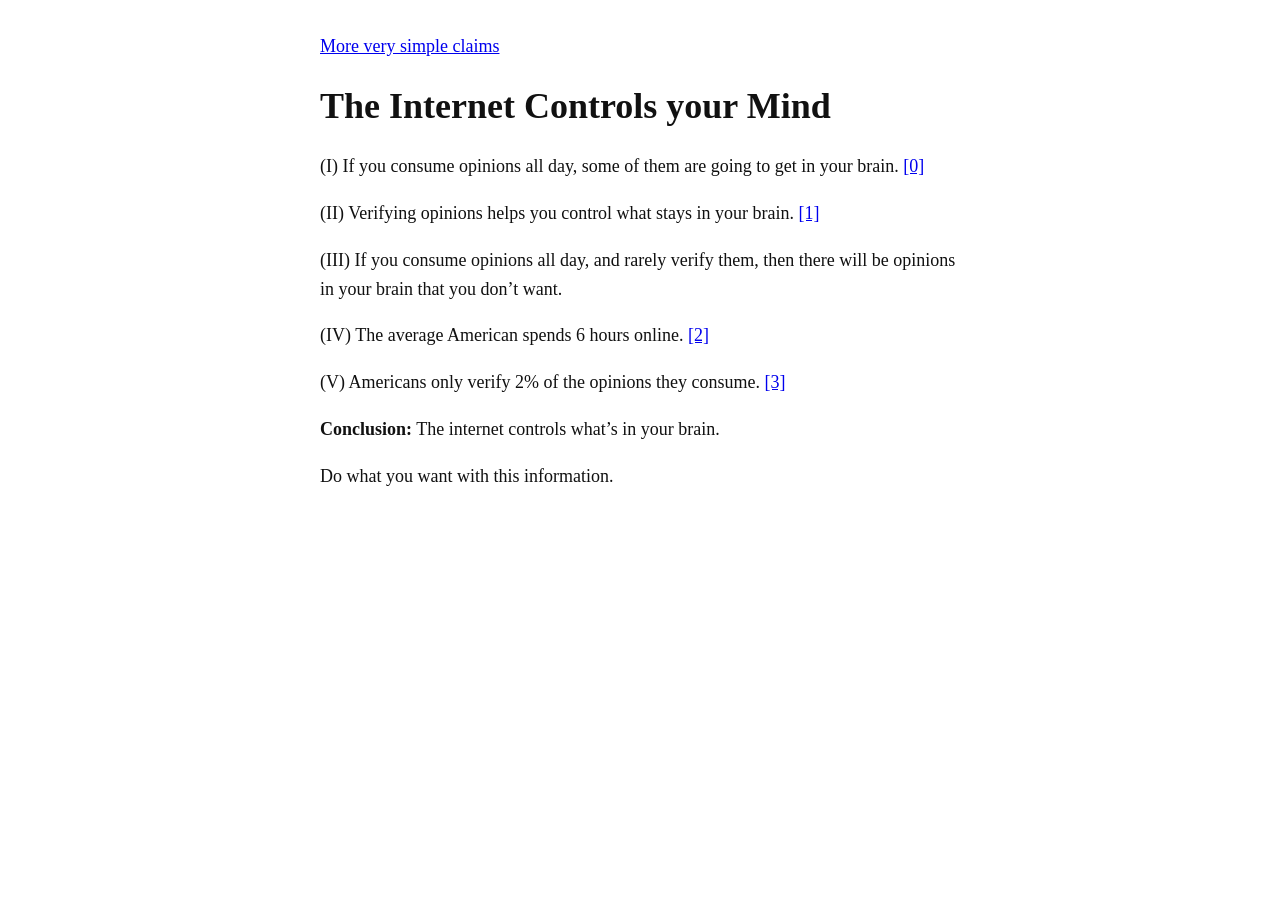
==== the-internet-controls-your-mind/index.html @ 1b1d65f7 "Add very simple claims site Co-Authored-By: Claude Opus 5.5 <noreply@anthropic.com>" ====
<!doctype html>
<html lang="en">
<head>
<meta charset="utf-8">
<meta name="viewport" content="width=device-width,initial-scale=1">
<title>The Internet Controls your Mind</title>
<link rel="stylesheet" href="/style.css">
</head>
<body>
<p><a href="/">More very simple claims</a></p>
<h1>The Internet Controls your Mind</h1>
<p>(I) If you consume opinions all day, some of them are going to get in your brain. <a href="https://en.wikipedia.org/wiki/Illusory_truth_effect">[0]</a></p>
<p>(II) Verifying opinions helps you control what stays in your brain. <a href="https://pubmed.ncbi.nlm.nih.gov/31473395/">[1]</a></p>
<p>(III) If you consume opinions all day, and rarely verify them, then there will be opinions in your brain that you don’t want.</p>
<p>(IV) The average American spends 6 hours online. <a href="https://learn.meltwater.com/kepios-digital-usa-2026.html">[2]</a></p>
<p>(V) Americans only verify 2% of the opinions they consume. <a href="https://pmc.ncbi.nlm.nih.gov/articles/PMC7239673">[3]</a></p>
<p><strong>Conclusion:</strong> The internet controls what’s in your brain.</p>
<p>Do what you want with this information.</p>
</body>
</html>
---- style.css ----
body{max-width:40rem;margin:2rem auto;padding:0 1rem;font:18px/1.6 Georgia,serif;color:#111;background:#fff}
@media(prefers-color-scheme:dark){body{color:#eee;background:#111}a{color:#8ab4f8}}
h1{line-height:1.2}
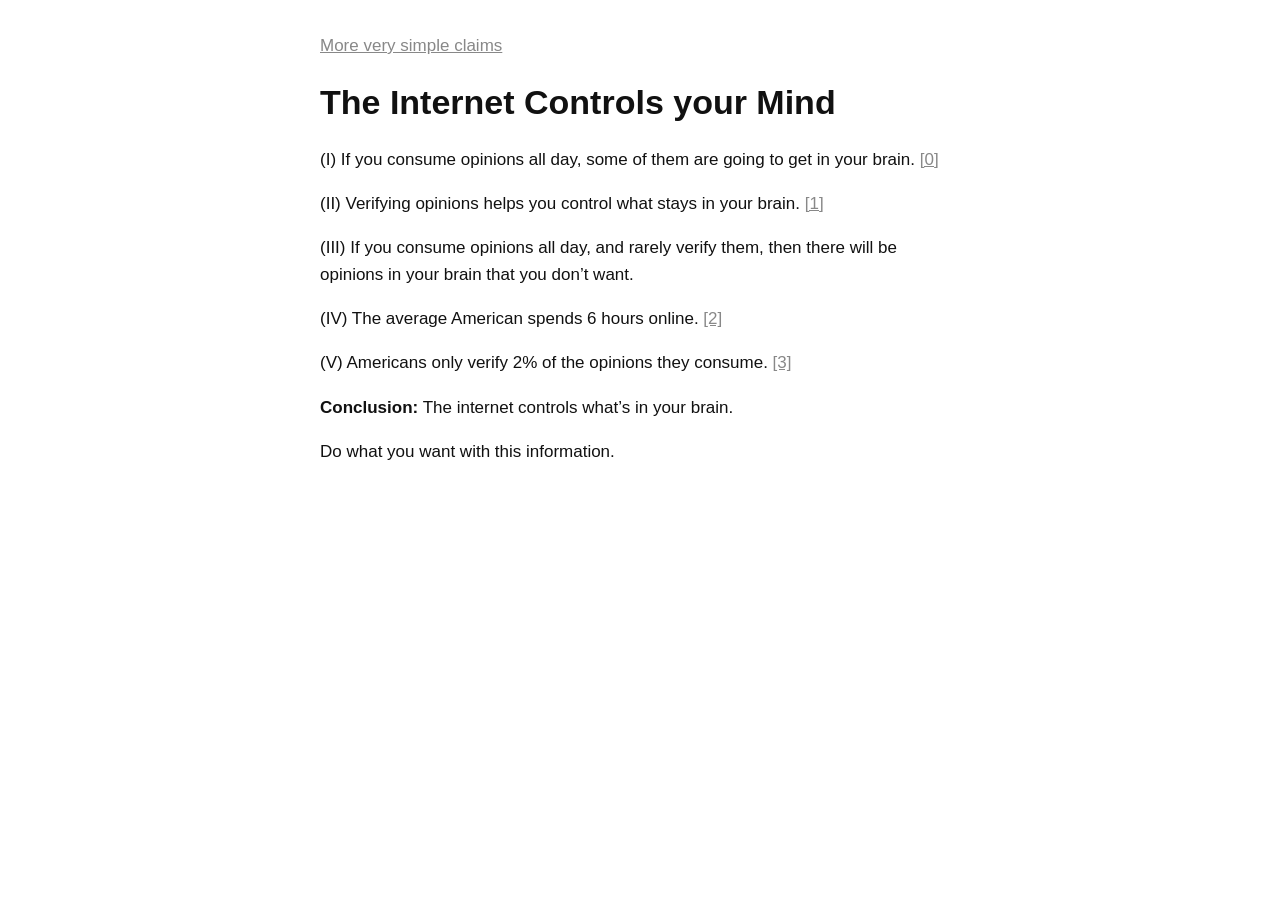
==== commit 586427d5: "Mobile: pin more-claims link in bottom bar Co-Authored-By: Claude Sonnet 5.5 <noreply@anthropic.com>" ====
--- a/the-internet-controls-your-mind/index.html
+++ b/the-internet-controls-your-mind/index.html
@@ -7,7 +7,8 @@
 <link rel="stylesheet" href="/style.css">
 </head>
 <body>
-<p><a href="/">More very simple claims</a></p>
+<nav><a href="/">More very simple claims</a></nav>
+<main>
 <h1>The Internet Controls your Mind</h1>
 <p>(I) If you consume opinions all day, some of them are going to get in your brain. <a href="https://en.wikipedia.org/wiki/Illusory_truth_effect">[0]</a></p>
 <p>(II) Verifying opinions helps you control what stays in your brain. <a href="https://pubmed.ncbi.nlm.nih.gov/31473395/">[1]</a></p>
@@ -16,5 +17,6 @@
 <p>(V) Americans only verify 2% of the opinions they consume. <a href="https://pmc.ncbi.nlm.nih.gov/articles/PMC7239673">[3]</a></p>
 <p><strong>Conclusion:</strong> The internet controls what’s in your brain.</p>
 <p>Do what you want with this information.</p>
+</main>
 </body>
 </html>
--- a/style.css
+++ b/style.css
@@ -1,3 +1,12 @@
-body{max-width:40rem;margin:2rem auto;padding:0 1rem;font:18px/1.6 Georgia,serif;color:#111;background:#fff}
-@media(prefers-color-scheme:dark){body{color:#eee;background:#111}a{color:#8ab4f8}}
+body{max-width:40rem;margin:2rem auto;padding:0 1rem;font:17px/1.6 -apple-system,BlinkMacSystemFont,"Segoe UI",Roboto,Helvetica,Arial,sans-serif;color:#111;background:#fff}
+a{color:#888}
+@media(prefers-color-scheme:dark){body{color:#eee;background:#111}a{color:#999}}
 h1{line-height:1.2}
+nav a::after{content:" \2192"}
+@media(max-width:600px){
+html,body{height:100%;margin:0;overflow:hidden}
+body{display:flex;flex-direction:column;max-width:none;padding:0}
+main{order:1;flex:1;overflow-y:auto;padding:1rem}
+nav{order:2;flex:none;text-align:right;padding:.75rem 1rem;border-top:1px solid #8884}
+}
+@media(min-width:601px){nav a::after{content:none}nav{margin-bottom:1rem}}
